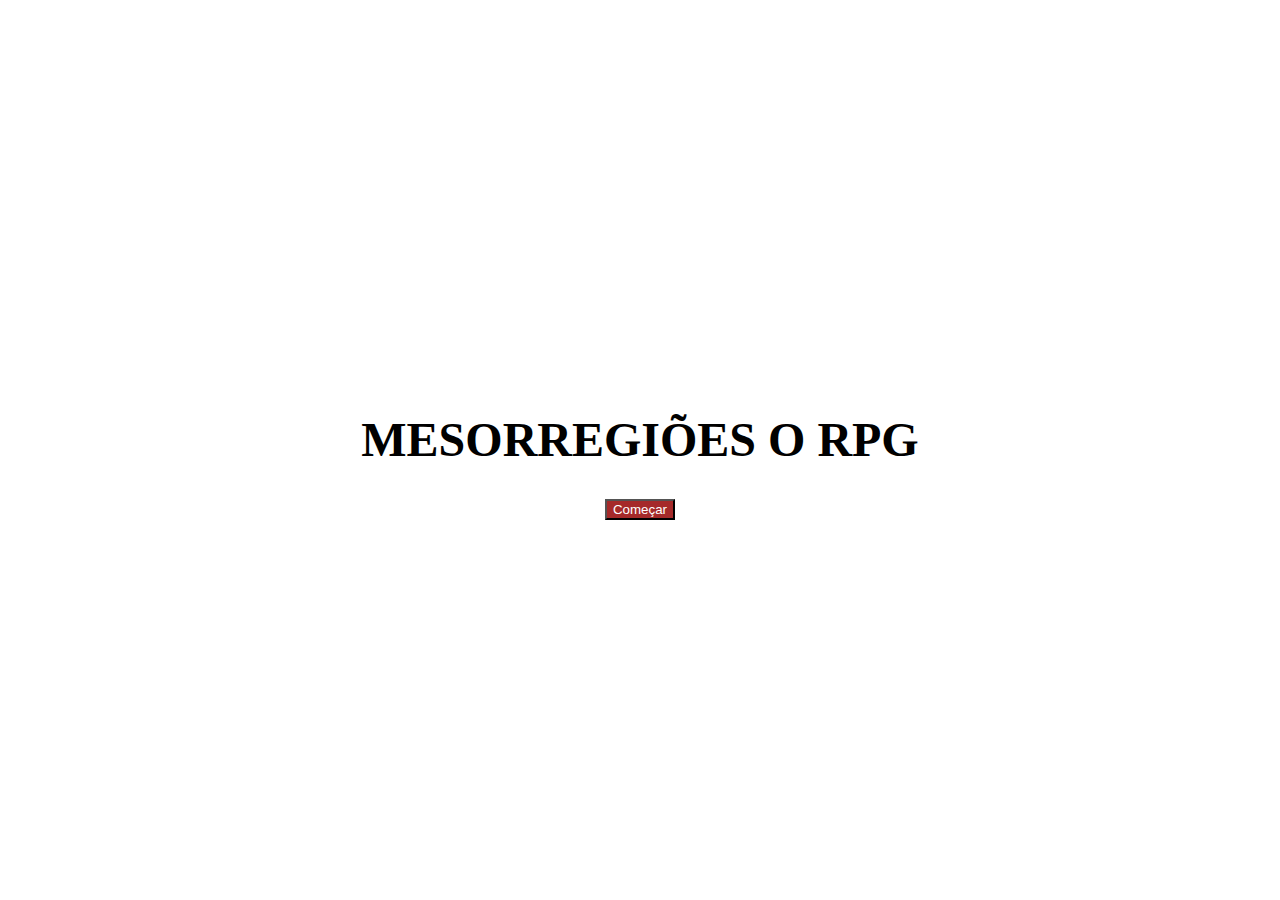
==== index.html @ dd80f486 "love" ====
<!DOCTYPE html>
<html lang="en">
  <head>
    <meta charset="UTF-8" />
    <meta name="viewport" content="width=device-width, initial-scale=1.0" />
    <title>MESORREGIÕES: O RPG</title>
    <style>
      @font-face {
            font-family: 'selva'; /* Nome da fonte que você quer usar */
            src: url('fonts/Pine Forest Personal Use Only.otf') format('truetype'); /* Caminho para a fonte */
            font-weight: normal;
            font-style: normal;
        }
      body {
        display: flex; /*container flexivel*/
        flex-direction: column;
        justify-content: center;
        align-items: center;
        height: 100vh;
        font-family: 'selva';
        font-size: x-large;
        margin: 0;
      }

      button {
        background-color: brown;
        color: white;
      }
    </style>
  </head>
  <body>
    <h1>MESORREGIÕES O RPG</h1>
    <button onclick="window.location.href='pages/escolhameso.html'">Começar</button>
  </body>
</html>
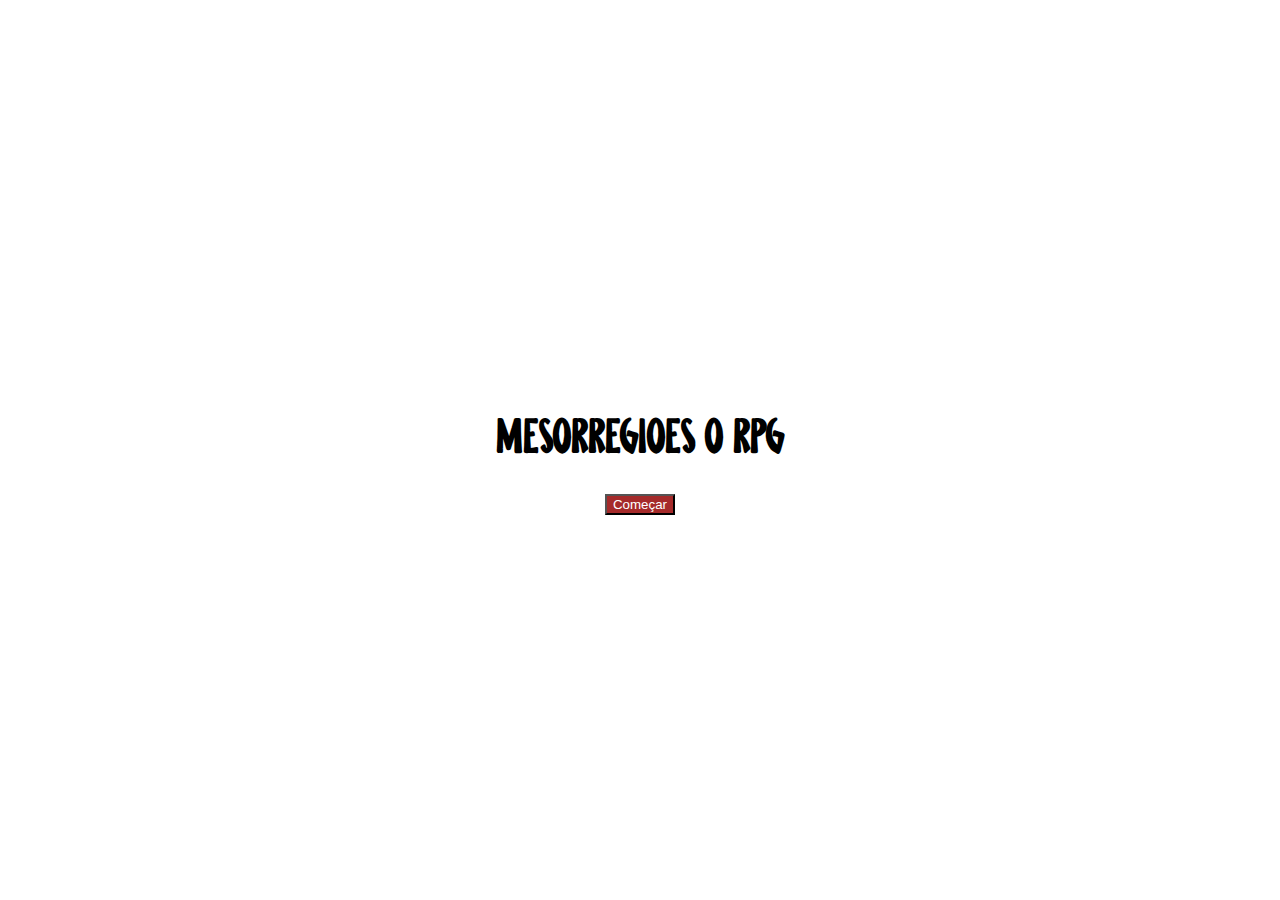
==== commit 04bb8895: "reorganizacao de arquivos e pastas" ====
--- a/index.html
+++ b/index.html
@@ -1,35 +1,15 @@
 <!DOCTYPE html>
 <html lang="en">
-  <head>
-    <meta charset="UTF-8" />
-    <meta name="viewport" content="width=device-width, initial-scale=1.0" />
-    <title>MESORREGIÕES: O RPG</title>
-    <style>
-      @font-face {
-            font-family: 'selva'; /* Nome da fonte que você quer usar */
-            src: url('fonts/Pine Forest Personal Use Only.otf') format('truetype'); /* Caminho para a fonte */
-            font-weight: normal;
-            font-style: normal;
-        }
-      body {
-        display: flex; /*container flexivel*/
-        flex-direction: column;
-        justify-content: center;
-        align-items: center;
-        height: 100vh;
-        font-family: 'selva';
-        font-size: x-large;
-        margin: 0;
-      }
-
-      button {
-        background-color: brown;
-        color: white;
-      }
-    </style>
-  </head>
-  <body>
-    <h1>MESORREGIÕES O RPG</h1>
-    <button onclick="window.location.href='pages/escolhameso.html'">Começar</button>
-  </body>
+	<head>
+		<meta charset="UTF-8" />
+		<meta name="viewport" content="width=device-width, initial-scale=1.0" />
+		<title>MESORREGIÕES: O RPG</title>
+		<link rel="stylesheet" href="assets/css/styles.css" />
+	</head>
+	<body>
+		<h1>MESORREGIÕES O RPG</h1>
+		<button onclick="window.location.href = './pages/escolhaMeso.html'">
+			Começar
+		</button>
+	</body>
 </html>
--- a/assets/css/styles.css
+++ b/assets/css/styles.css
@@ -0,0 +1,22 @@
+@font-face {
+	font-family: "selva"; /* Nome da fonte que você quer usar */
+	src: url("../fonts/Pine\ Forest\ Personal\ Use\ Only.otf") format("truetype"); /* Caminho para a fonte */
+	font-weight: normal;
+	font-style: normal;
+}
+
+body {
+	display: flex; /*container flexivel*/
+	flex-direction: column;
+	justify-content: center;
+	align-items: center;
+	height: 100vh;
+	font-family: "selva";
+	font-size: x-large;
+	margin: 0;
+}
+
+button {
+	background-color: brown;
+	color: white;
+}
